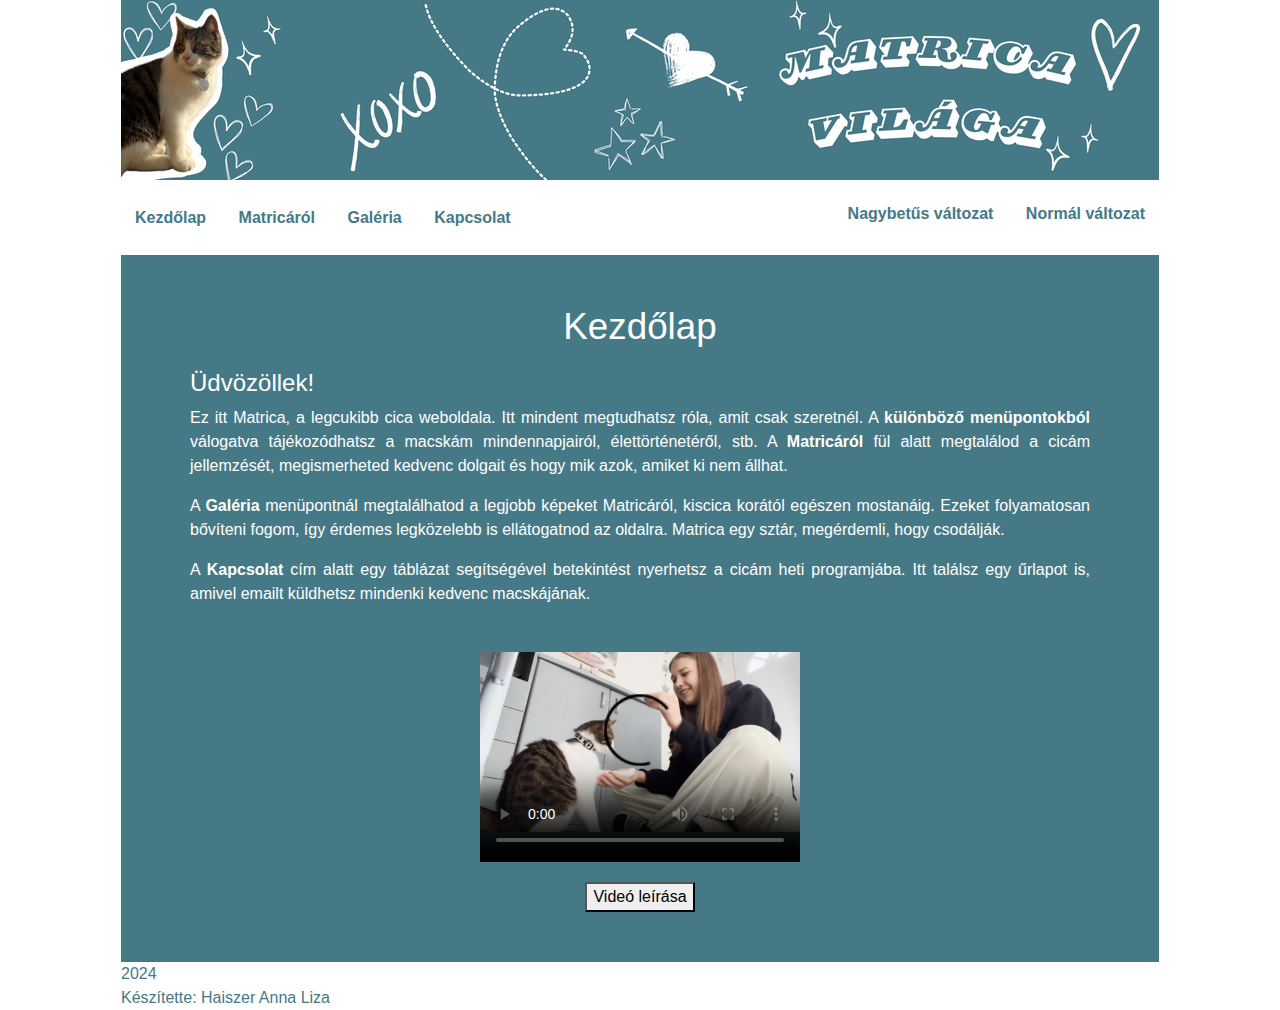
==== index.html @ cd118113 "Matrica világa" ====
<!DOCTYPE html>
<html lang="hu">
<head>
    <meta charset="UTF-8">
    <meta name="viewport" content="Haiszer Anna Liza">
    <meta name="viewport" content="width=device-width, initial-scale=1.0">
    <link href="https://cdn.jsdelivr.net/npm/bootstrap@5.3.3/dist/css/bootstrap.min.css" rel="stylesheet">
    <link rel="icon" href="media/favicon.ico">
    <script src="scripts/switch.js"></script>
    <link rel="stylesheet" href="css/stylesheet.css">
    <link rel="alternate stylesheet" type="text/css" href="css/nagybetus.css" title="nagybetus" disabled="">
    <title>Kezdőlap</title>
    
</head>
<body>


<header>
    
    <img src="media/header.png" alt="Matrica világa" class="header-image">
    
</header>





	
<nav class="navbar">
    <ul>
        <li><a href="index.html"><strong>Kezdőlap</strong></a></li>
        <li><a href="matricarol.html"><strong>Matricáról</strong></a></li>
        <li><a href="galeria.html"><strong>Galéria</strong></a></li>
        <li><a href="kapcsolat.html"><strong>Kapcsolat</strong></a></li>    
    </ul> 
    <nav id="gyengenlato">
        <ul>
            <li>
                <a id="nagybetu" href="#" onclick="setActiveStyleSheet('nagybetus'); return false;">
                    <span class="ikon"></span><strong>Nagybetűs változat</strong></a>
            </li>
            <li>
                <a id="normalbetu" href="#" onclick="setActiveStyleSheet('normal'); return false;">
                    <span class="ikon"></span><strong>Normál változat</strong></a>
            </li>
        </ul>
        
        
    </nav>   
   
</nav>

<main id="tartalom" class="content">
    <h1>Kezdőlap</h1>
    <a href="#tartalom" class="kipozicional">Ugrás a tartalomra</a>
    <article class="szoveg">
        <h2>Üdvözöllek!</h2>
        <p>Ez itt Matrica, a legcukibb cica weboldala. Itt mindent megtudhatsz róla, amit csak szeretnél. A <strong>különböző menüpontokból</strong> válogatva tájékozódhatsz a macskám mindennapjairól, élettörténetéről, stb. A <strong>Matricáról</strong> fül alatt megtalálod a cicám jellemzését, megismerheted kedvenc dolgait és hogy mik azok, amiket ki nem állhat. </p>
        <p>A <strong>Galéria</strong> menüpontnál megtalálhatod a legjobb képeket Matricáról, kiscica korától egészen mostanáig. Ezeket folyamatosan bővíteni fogom, így érdemes legközelebb is ellátogatnod az oldalra. Matrica egy sztár, megérdemli, hogy csodálják. </p>
        <p>A <strong>Kapcsolat</strong> cím alatt egy táblázat segítségével betekintést nyerhetsz a cicám heti programjába. Itt találsz egy űrlapot is, amivel emailt küldhetsz mindenki kedvenc macskájának. </p>
    </article>
    <video width="320" height="240" controls poster="media/thumbnail.png">
        <source src="media/pacsi.mp4" type="video/mp4">
    </video>
    <div class="button">
        <button onclick="linkbutton('video.html')">Videó leírása</button>
    </div>
</main> 
<footer class="footer">
    <div class="footertxt">
      2024<br>
      Készítette: Haiszer Anna Liza
    </div>
  </footer>  
</body>
</html>
---- css/stylesheet.css ----
body {
	
	font-family: "Trebuchet MS", Helvetica, sans-serif;
	margin: 0;
	padding: 0;
	background: rgb(255, 255, 255);

}
  
.content {
	background-color:#467986;
	
  }
  

 
main, header,footer, .navbar {
	margin-left: auto;
	margin-right: auto;
	max-width: 1038px;
	min-width: 400px;
}


main{
	background-color:#467986;
	padding-bottom: 50px;
}

.szoveg, form, .data, .data th, .data td, .button{
	font-size: 1em;
	margin-left: auto;
	margin-right: auto;
	margin-top: 20px;
	max-width: 900px;
	color:rgb(255, 255, 255);
}

.szoveg, form {
	text-align: justify;
}
h2{
	font-size: 1.5em;
}


.data{

	
	text-align: left;
	padding-bottom: 20px;
}


.navbar {
	margin-bottom: 0;
	background-color: rgb(255, 255, 255);
	position: sticky;
	max-width: 1038px;
    top: 0;
    z-index: 1000;
	text-align: left;
}


.navbar ul{
	display: inline-block;
	padding: 0;
	margin: 0;
	list-style: none;
	overflow: hidden;
	text-align: center;
	
  }

  .navbar li {
	display: inline-block;
	color: #ffffff;
	text-align: center;
	padding: 14px;
	text-decoration: none;
  }
  
.navbar a {
	display: inline-block;
	color: #467986;
	text-align: center;
	text-decoration: none;
  }

  video {
	display: block;
	margin: auto;
  }

  h1{
	font-size: 2.3em;
	margin-bottom: 20px;
	margin-top: 0;
	padding-top: 50px;
	background-color:#467986;
	text-align: center;
	color:rgb(255, 255, 255);
	margin-left: auto;
	margin-right: auto;
  }
  h3{
	font-size: 1.25em;
  }


.button{
	background-color:#467986;
	color: #ffffff;
	text-align: center;
	
}
.kipozicional {
	position: absolute; left: -9999px;
	color:#ffffff;
}

link, a{
	color:#ffffff;
}

.col-md-6{
	margin-top: 30px;
}
.photo {
	margin-left: auto;
	margin-right: auto;
	display: block;
	max-width: 250px;
	height: auto;
}

.header-image{
	max-width: 100%;
	height:auto;
}

header{
	text-align: center;
	max-width: 100%;
}

.footer{
	background-image: url('../media/favicon.ico');
    background-size: contain;
    background-repeat: no-repeat;
    background-position: right center;
}

.footertxt{
	color:#467986;
	text-align: left;
}

.link:visited {
    color: blue;
}
---- css/nagybetus.css ----
* {
	box-sizing: border-box;
}

body {
	
	font-family: "Trebuchet MS", Helvetica, sans-serif;
	margin: 0;
	padding: 0;
	background: rgb(255, 255, 255);

}

.g {
	width: 100%;
	display: block;
	aspect-ratio: 1 / 1;
	object-fit: cover;
	transition: transform 1000ms;
}

.gallery-container ul {
	list-style: none;
	margin: auto;
	padding: 0;
	display: grid;
	gap: 1rem;
	grid-template-columns: repeat(auto-fit, minmax(20rem, 1fr));
	max-width: 900px;
	width: 100%;
}

figure {
	margin: 0;
	position: relative;
	overflow: hidden;
}

figure::after {
	content: '';
	position: absolute;
	top: 50%;
	left: 50%;
	width: 200%;
	height: 200%;
	background: #4679866b;
	transform-origin: center;
	opacity: 0;
	transform: scale(2);
	transition: opacity 300ms;
}

figcaption {
	position: absolute;
	top: 0;
	left: 0;
	width: 100%;
	height: 100%;
	display: flex;
	justify-content: center;
	place-items: center;
	text-align: center;
	padding: 1rem;
	color: white;
	font-size: 2em;
	z-index: 1;
	opacity: 0;
	transition: opacity 600ms, transform 600ms;
}

a:is(:hover, :focus) figure::after {
	opacity: 1;
}

a:is(:hover, :focus) figcaption {
	opacity: 1;
	transition: opacity 600ms;
}

@media (prefers-reduced-motion: no-preference) {
	figcaption {
		transform: translate3d(0, 2rem, 0);
	}
	
	figure::after {
		border-radius: 50%;
		opacity: 1;
		transform: scale(0);
		transition: transform 900ms;
	}
	
	a:is(:hover, :focus) figure::after {
		transform: scale(2.5);
	}

	a:is(:hover, :focus) figcaption {
		opacity: 1;
		transform: translate3d(0, 0, 0);
		transition: opacity 600ms 400ms, transform 600ms 400ms;
	}

	a:is(:hover, :focus) img {
		transform: scale(1.2);
	}
}


  
.content {
	background-color:#467986;
	
  }
  

main, header,footer, .navbar {
	margin-left: auto;
	margin-right: auto;
	max-width: 1038px;
	min-width: 400px;
}


main{
	background-color:#467986;
	padding-bottom: 50px;
}

.szoveg, form, .data, .data th, .data td, .button{
	font-size: 2em;
	margin-left: auto;
	margin-right: auto;
	margin-top: 20px;
	max-width: 900px;
	color:rgb(255, 255, 255);
}

.szoveg, form {
	text-align: justify;
	font-size: 2em;
}
h2{
	font-size: 3.5em;
}


.data, .data th, .data td{

	text-align: left;
	font-size: 2em;
}
.data{
	padding-bottom: 20px;
}

.navbar {
	margin-bottom: 0;
	background-color: rgb(255, 255, 255);
	position: sticky;
	max-width: 1038px;
    top: 0;
    z-index: 1000;
	text-align: left;
}


.navbar ul{
	display: inline-block;
	padding: 0;
	margin: 0;
	list-style: none;
	overflow: hidden;
	text-align: center;
	
  }

  .navbar li {
	display: inline-block;
	color: #ffffff;
	text-align: center;
	padding: 14px;
	text-decoration: none;
  }
  
.navbar a {
	display: inline-block;
	color: #467986;
	text-align: center;
	text-decoration: none;
  }

  video {
	display: block;
	margin: auto;
  }

  h1{
	margin-bottom: 20px;
	margin-top: 0;
	padding-top: 50px;
	background-color:#467986;
	text-align: center;
	color:rgb(255, 255, 255);
	margin-left: auto;
	margin-right: auto;
	font-size: 4em;
  }
  h3{
	font-size: 3em;
  }


.button{
	background-color:rgb(255, 255, 255);
	color: #467986;
	font-size: 2em;
	text-align: center;


	
}

.kipozicional {
	position: absolute; left: -9999px;
	color:#ffffff;
}

link, a{
	color:#ffffff;
	font-size: 2em;
}

.timetable, .timetable tr, .timetable td, .timetable details{
	margin-left: auto;
	margin-right: auto;
	color:#467986;
	border: 3px solid #467986;
	padding: 8px;
	text-align: center;
	background-color:#ffffff;
	max-width: 900px;
	font-size: 2em;
  }


.timetableee{
	overflow-x:auto;
	font-size: 2em;
}

.timetable caption{
	caption-side: top;
	text-align: center;
	color:#ffffff;
	font-size: 2em;
  }

.col-md-6{
	margin-top: 30px;
}
.photo {
	margin-left: auto;
	margin-right: auto;
	display: block;
	max-width: 250px;
	height: auto;
}

.header-image{
	max-width: 100%;
	height:auto;
}

header{
	text-align: center;
	max-width: 100%;
}


.footer{
	background-image: url('../media/favicon.ico');
    background-size: contain; /* vagy cover, attól függően, hogy hogyan szeretnéd, hogy a kép kitöltse a footer-t */
    background-repeat: no-repeat;
    background-position: right center;
}

.footertxt{
	color:#467986;
	text-align: left;
	font-size: 2em;
}

.link:visited {
    color: blue;
}
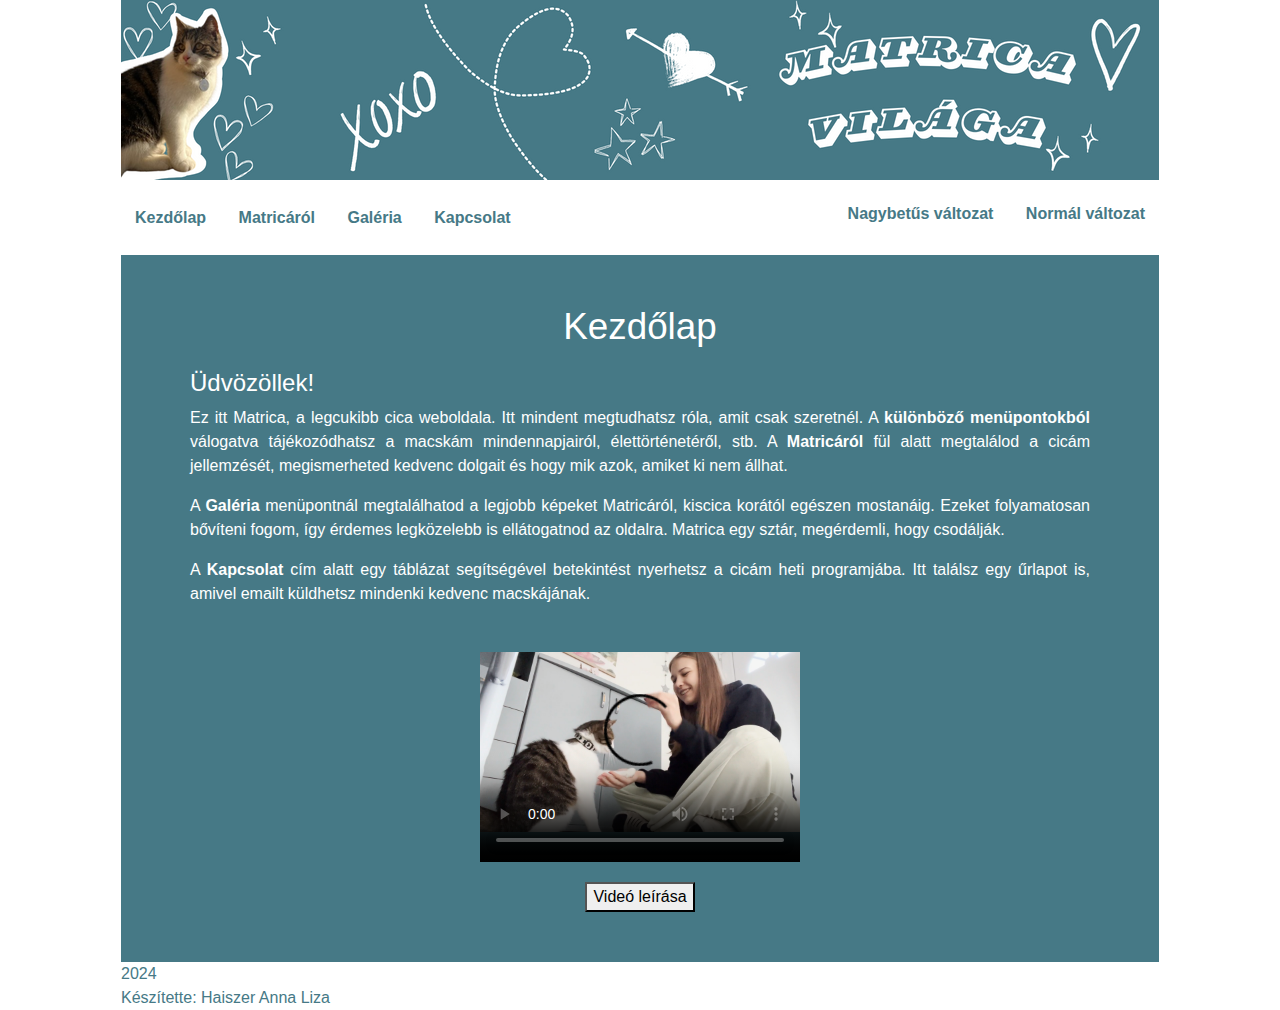
==== commit 9c5f122b: "changes" ====
--- a/index.html
+++ b/index.html
@@ -7,6 +7,7 @@
     <link href="https://cdn.jsdelivr.net/npm/bootstrap@5.3.3/dist/css/bootstrap.min.css" rel="stylesheet">
     <link rel="icon" href="media/favicon.ico">
     <script src="scripts/switch.js"></script>
+    <link rel="stylesheet" href="css/print.css">
     <link rel="stylesheet" href="css/stylesheet.css">
     <link rel="alternate stylesheet" type="text/css" href="css/nagybetus.css" title="nagybetus" disabled="">
     <title>Kezdőlap</title>
--- a/css/print.css
+++ b/css/print.css
@@ -0,0 +1,52 @@
+@media print{
+ 
+    .navbar,
+    header,
+    .footer {
+        display: none;
+    }
+
+    .g{
+        max-width: 200px;
+        height: auto;
+    }
+
+    video {
+        display: none;
+    }
+
+    .szoveg,
+    .data,
+    .data th,
+    .data td {
+        font-size: 0.8em;
+        color: black;
+    }
+
+
+    .timetable,
+    .timetable tr,
+    .timetable td {
+        font-size: 0.8em;
+        color: black;
+        border: none;
+        padding: 5px;
+    }
+
+    .timetable {
+        background-color: transparent;
+    }
+
+    caption {
+        caption-side: top;
+        text-align: center;
+        color: black;
+        font-size: 0.9em;
+    }
+
+    .timetableee {
+        overflow-x: auto;
+    }
+
+
+}--- a/css/nagybetus.css
+++ b/css/nagybetus.css
@@ -7,7 +7,7 @@
 	font-family: "Trebuchet MS", Helvetica, sans-serif;
 	margin: 0;
 	padding: 0;
-	background: rgb(255, 255, 255);
+	background:rgb(0, 0, 0);
 
 }
 
@@ -43,7 +43,7 @@
 	left: 50%;
 	width: 200%;
 	height: 200%;
-	background: #4679866b;
+	background: #f6ff005d;
 	transform-origin: center;
 	opacity: 0;
 	transform: scale(2);
@@ -61,7 +61,7 @@
 	place-items: center;
 	text-align: center;
 	padding: 1rem;
-	color: white;
+	color: rgb(0, 0, 0);
 	font-size: 2em;
 	z-index: 1;
 	opacity: 0;
@@ -107,7 +107,7 @@
 
   
 .content {
-	background-color:#467986;
+	background-color:#f6ff00;
 	
   }
   
@@ -121,7 +121,7 @@
 
 
 main{
-	background-color:#467986;
+	background-color:#f6ff00;
 	padding-bottom: 50px;
 }
 
@@ -131,7 +131,7 @@
 	margin-right: auto;
 	margin-top: 20px;
 	max-width: 900px;
-	color:rgb(255, 255, 255);
+	color:rgb(0, 0, 0);
 }
 
 .szoveg, form {
@@ -154,7 +154,7 @@
 
 .navbar {
 	margin-bottom: 0;
-	background-color: rgb(255, 255, 255);
+	background-color:rgb(0, 0, 0);
 	position: sticky;
 	max-width: 1038px;
     top: 0;
@@ -175,7 +175,7 @@
 
   .navbar li {
 	display: inline-block;
-	color: #ffffff;
+	color: rgb(0, 0, 0);
 	text-align: center;
 	padding: 14px;
 	text-decoration: none;
@@ -183,7 +183,7 @@
   
 .navbar a {
 	display: inline-block;
-	color: #467986;
+	color: #f6ff00;
 	text-align: center;
 	text-decoration: none;
   }
@@ -197,9 +197,9 @@
 	margin-bottom: 20px;
 	margin-top: 0;
 	padding-top: 50px;
-	background-color:#467986;
-	text-align: center;
-	color:rgb(255, 255, 255);
+	background-color:#f6ff00;
+	text-align: center;
+	color:rgb(0, 0, 0);
 	margin-left: auto;
 	margin-right: auto;
 	font-size: 4em;
@@ -209,11 +209,11 @@
   }
 
 
-.button{
-	background-color:rgb(255, 255, 255);
-	color: #467986;
-	font-size: 2em;
-	text-align: center;
+  .button{
+	background-color:#f6ff00;
+	color: rgb(0, 0, 0);
+	text-align: center;
+	font-size: 2em;
 
 
 	
@@ -221,24 +221,24 @@
 
 .kipozicional {
 	position: absolute; left: -9999px;
-	color:#ffffff;
+	color:rgb(0, 0, 0);
 }
 
 link, a{
-	color:#ffffff;
+	color:rgb(0, 0, 0);
 	font-size: 2em;
 }
 
 .timetable, .timetable tr, .timetable td, .timetable details{
 	margin-left: auto;
 	margin-right: auto;
-	color:#467986;
-	border: 3px solid #467986;
+	color:#f6ff00;
+	border: 3px solid #f6ff00;
 	padding: 8px;
 	text-align: center;
-	background-color:#ffffff;
+	background-color:rgb(0, 0, 0);
 	max-width: 900px;
-	font-size: 2em;
+	
   }
 
 
@@ -250,8 +250,8 @@
 .timetable caption{
 	caption-side: top;
 	text-align: center;
-	color:#ffffff;
-	font-size: 2em;
+	color:rgb(0, 0, 0);
+	
   }
 
 .col-md-6{
@@ -284,7 +284,7 @@
 }
 
 .footertxt{
-	color:#467986;
+	color:#f6ff00;
 	text-align: left;
 	font-size: 2em;
 }
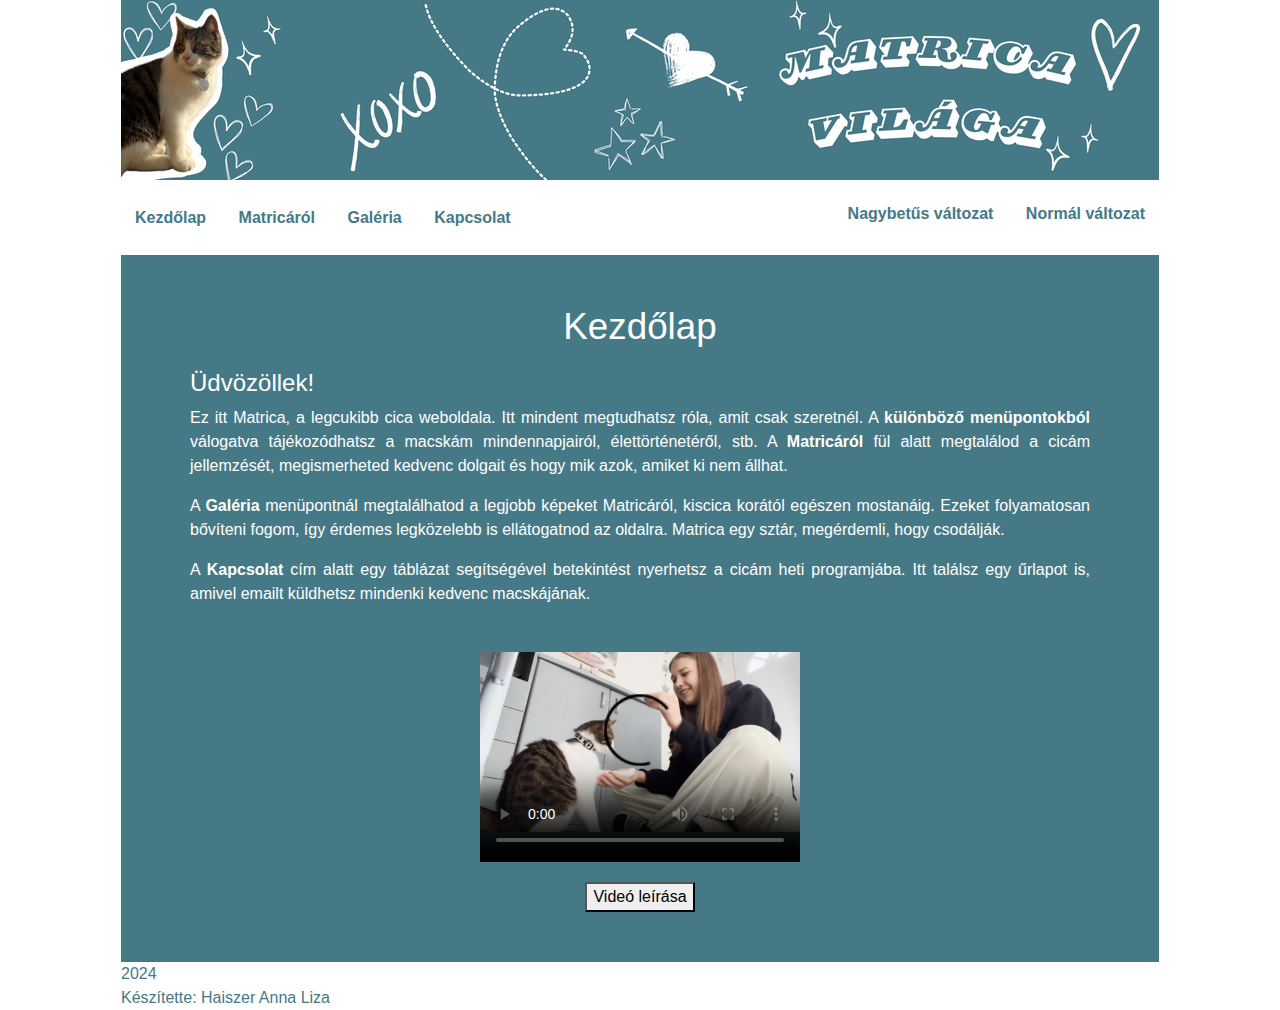
==== commit e9f820ed: "skip" ====
--- a/index.html
+++ b/index.html
@@ -15,7 +15,7 @@
 </head>
 <body>
 
-
+<a href="#tartalom" class="kipozicional">Ugrás a tartalomra</a>
 <header>
     
     <img src="media/header.png" alt="Matrica világa" class="header-image">
@@ -53,7 +53,6 @@
 
 <main id="tartalom" class="content">
     <h1>Kezdőlap</h1>
-    <a href="#tartalom" class="kipozicional">Ugrás a tartalomra</a>
     <article class="szoveg">
         <h2>Üdvözöllek!</h2>
         <p>Ez itt Matrica, a legcukibb cica weboldala. Itt mindent megtudhatsz róla, amit csak szeretnél. A <strong>különböző menüpontokból</strong> válogatva tájékozódhatsz a macskám mindennapjairól, élettörténetéről, stb. A <strong>Matricáról</strong> fül alatt megtalálod a cicám jellemzését, megismerheted kedvenc dolgait és hogy mik azok, amiket ki nem állhat. </p>
--- a/css/print.css
+++ b/css/print.css
@@ -7,10 +7,12 @@
     }
 
     .g{
-        max-width: 200px;
+        max-width: 150px;
         height: auto;
     }
-
+    .gallery-container ul {
+        grid-template-columns: repeat(3, minmax(0, 1fr)) !important;
+    }
     video {
         display: none;
     }
@@ -23,13 +25,17 @@
         color: black;
     }
 
+    figcaption{
+        display: none;
+    }
+
 
     .timetable,
     .timetable tr,
     .timetable td {
         font-size: 0.8em;
-        color: black;
-        border: none;
+        color: black !important;
+        border: none !important;
         padding: 5px;
     }
 
@@ -46,6 +52,7 @@
 
     .timetableee {
         overflow-x: auto;
+        
     }
 
 
--- a/css/stylesheet.css
+++ b/css/stylesheet.css
@@ -118,8 +118,14 @@
 	
 }
 .kipozicional {
-	position: absolute; left: -9999px;
+	position: absolute;
+	left: -99999px;
 	color:#ffffff;
+}
+
+.kipozicional:focus{
+	position:relative;
+    left:0;
 }
 
 link, a{
--- a/css/nagybetus.css
+++ b/css/nagybetus.css
@@ -220,8 +220,14 @@
 }
 
 .kipozicional {
-	position: absolute; left: -9999px;
-	color:rgb(0, 0, 0);
+	position: absolute;
+	left: -9999px;
+	color:rgb(0, 0, 0);
+}
+
+.kipozicional:focus{
+	position:relative;
+    left:0;
 }
 
 link, a{
